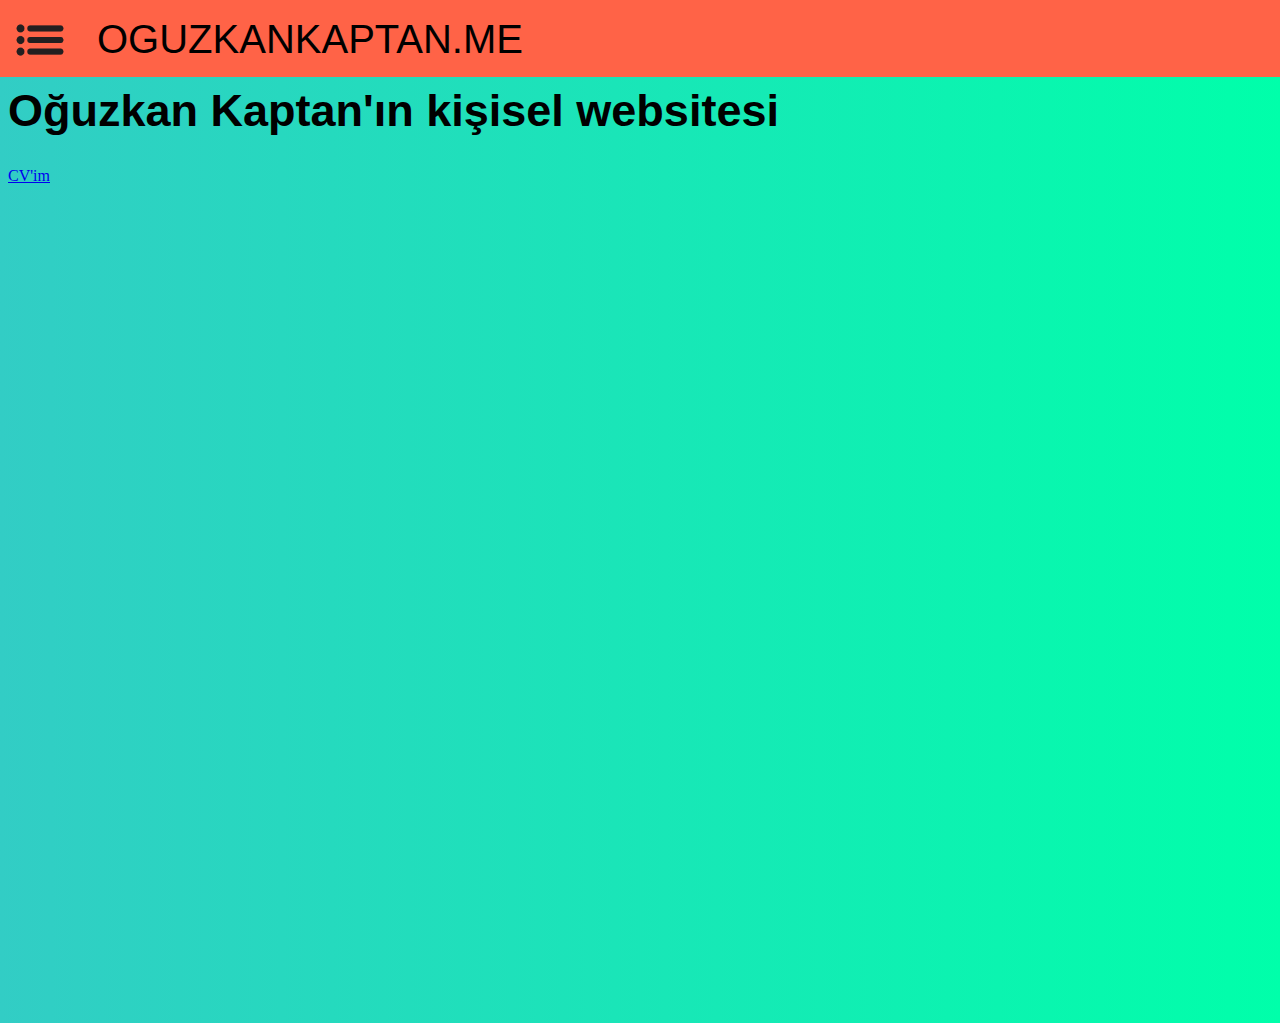
==== index.html @ 107cc8c4 "all sorts of fixes" ====
<!DOCTYPE html>
<html lang="en">
  <head>
    <meta charset="UTF-8" />
    <meta http-equiv="X-UA-Compatible" content="IE=edge" />
    <meta name="viewport" content="width=device-width, initial-scale=1.0" />
    <link href="index-style.css" rel="stylesheet" />
    <link href="sidenav-css.css" rel="stylesheet" />
    <title>Oğuzkan Kaptan</title>
  </head>

  <body>
    <nav class="header">
      <img class="menu-btn header-child" src="menu.png" />
      <a class="header-child header-text" href="index.html">OGUZKANKAPTAN.ME</a>
    </nav>

    <div class="side-nav">
      <img class="close-btn" src="close.png" />
      <a class="side-link" href="index.html">Ana Sayfa</a>
      <a class="side-link" href="cv.html">CV</a>
    </div>

    <div class="main">
      <h1>Oğuzkan Kaptan'ın kişisel websitesi</h1>

      <li>
        <a href="cv.html">CV'im</a>
      </li>
    </div>
  </body>

  <script src="sidenav.js"></script>
</html>
---- index-style.css ----
body {
  /* Background */
  height: 930px;
  background: linear-gradient(to left, rgb(0, 255, 170), rgb(50, 205, 197));
  background-size: cover;
}

h1 {
  top: 0;
  font-family: sans-serif;
  font-size: 45px;
}
---- sidenav-css.css ----
.header {
  /*background: linear-gradient(to left, rgb(0, 255, 170), rgb(50, 205, 197));*/
  background-color: tomato;
  width: 100%;
  height: 8.5%;
  position: fixed;
  top: 0;
  left: 0;
}
.header-child {
  font-size: 40px;
  float: left;
}
.header-text {
  margin: auto;
  width: 50%;
  padding: 17px;
  text-decoration: none;
  color: black;
  font-family: sans-serif;
}

.menu-btn {
  width: 80px;
  margin: auto;
  padding: 0px;
}

.side-nav {
  /* yan menü görünüşü */
  height: 100%;
  width: 0; /* JS tarafından değiştirilecek */
  position: fixed; /* yerinde durması için */
  z-index: 1; /* tepede durması için */
  top: 0;
  left: 0;
  background-color: rgb(0, 0, 0);
  overflow-x: hidden; /* scrollibng kapalı */
  padding-top: 60px; /* üstten 60 ox boşluk */
  transition: 0.5s; /* menünün geçiş süresi */
}

.side-link {
  /* yan menüdeki linkler */
  padding: 8px 8px 8px 32px;
  font-size: 35px;
  text-decoration: none; /* linkteki alt çizgiyi kaldırır */
  color: #7a7a7a;
  display: block;
  transition: 0.3s;
}

.side-link:hover {
  /* linkin üstünde fareyi tutunca */
  color: #e6e6e6;
}

.close-btn {
  display: none;
  position: fixed;
  color: white;
  top: 15px;
  left: 10px;
  width: 40px;
}

@media screen and (max-height: 450px) {
  /* boyu 450 px den küçük ekranlara özel padding için */
  .sidenav {
    padding-top: 15px;
  }
  .sidenav a {
    font-size: 18px;
  }
}

.main {
  margin-top: 85px;
}
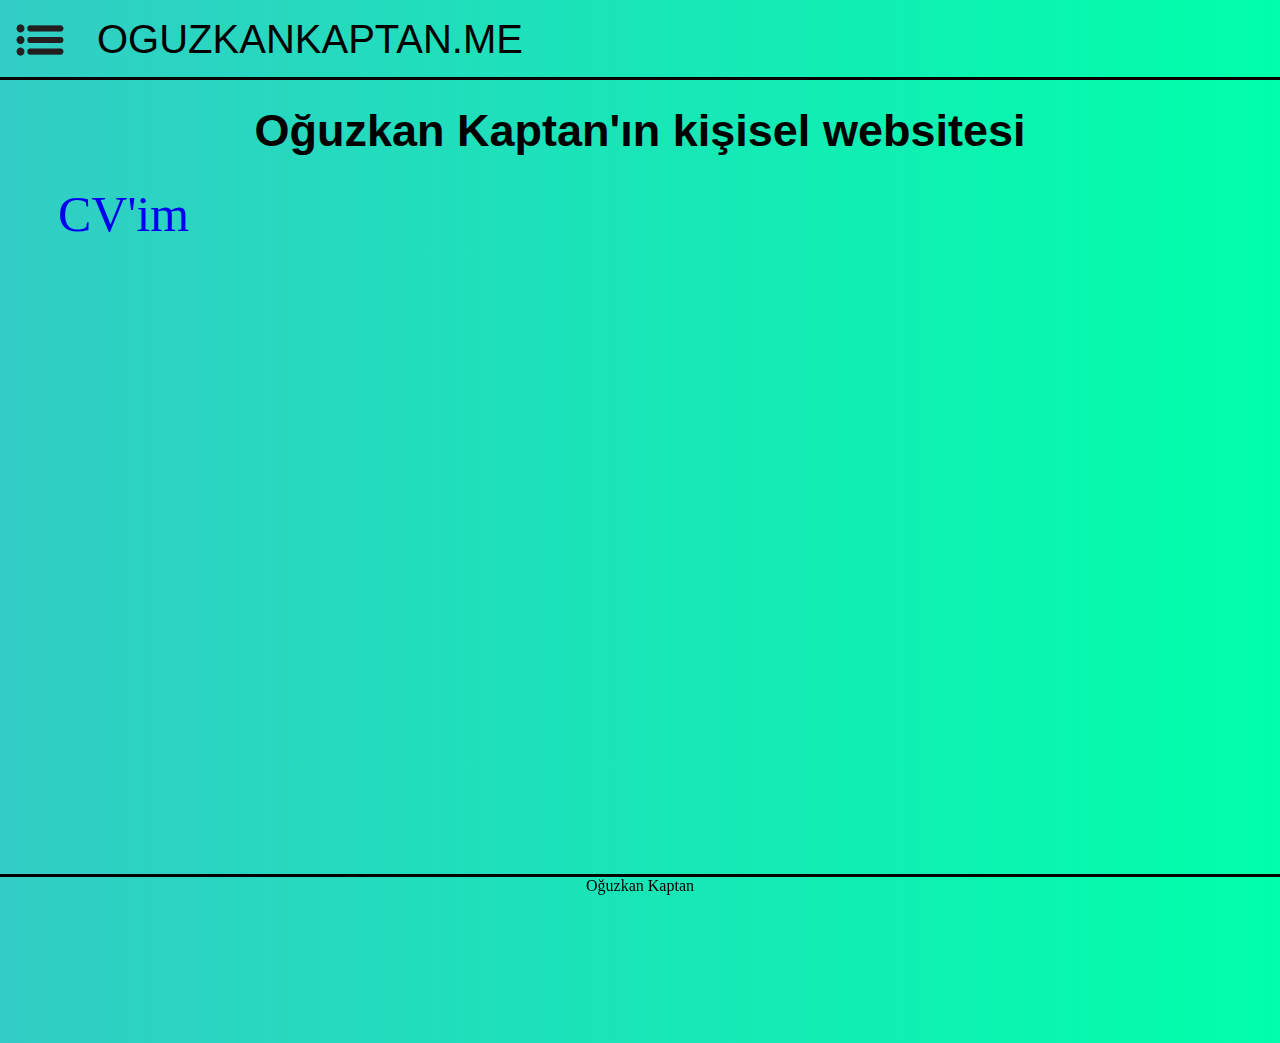
==== commit f65d489b: "css stuff" ====
--- a/index.html
+++ b/index.html
@@ -22,12 +22,13 @@
     </div>
 
     <div class="main">
-      <h1>Oğuzkan Kaptan'ın kişisel websitesi</h1>
+      <h1 class="title">Oğuzkan Kaptan'ın kişisel websitesi</h1>
 
-      <li>
-        <a href="cv.html">CV'im</a>
+      <li class="home-list">
+        <a class="home-list-text" href="cv.html">CV'im</a>
       </li>
     </div>
+    <footer class="end-footer">Oğuzkan Kaptan</footer>
   </body>
 
   <script src="sidenav.js"></script>
--- a/index-style.css
+++ b/index-style.css
@@ -10,3 +10,21 @@
   font-family: sans-serif;
   font-size: 45px;
 }
+
+.home-list {
+  padding-left: 50px;
+  list-style-type: none;
+}
+.home-list-text {
+  font-size: 50px;
+  text-decoration: none;
+}
+
+.title {
+  font-style: bold;
+  margin-top: 105px;
+  width: 100%;
+  height: 50px;
+  display: flex;
+  justify-content: center;
+}
--- a/sidenav-css.css
+++ b/sidenav-css.css
@@ -1,6 +1,6 @@
 .header {
-  /*background: linear-gradient(to left, rgb(0, 255, 170), rgb(50, 205, 197));*/
-  background-color: tomato;
+  border-bottom: 3px solid black;
+  background: linear-gradient(to left, rgb(0, 255, 170), rgb(50, 205, 197));
   width: 100%;
   height: 8.5%;
   position: fixed;
@@ -75,5 +75,16 @@
 }
 
 .main {
-  margin-top: 85px;
+  margin-top: 95px;
 }
+
+.end-footer {
+  border-top: 3px solid black;
+  position: fixed;
+  left: 0;
+  bottom: 0;
+  margin-bottom: 5px;
+  width: 100%;
+  display: flex;
+  justify-content: center;
+}
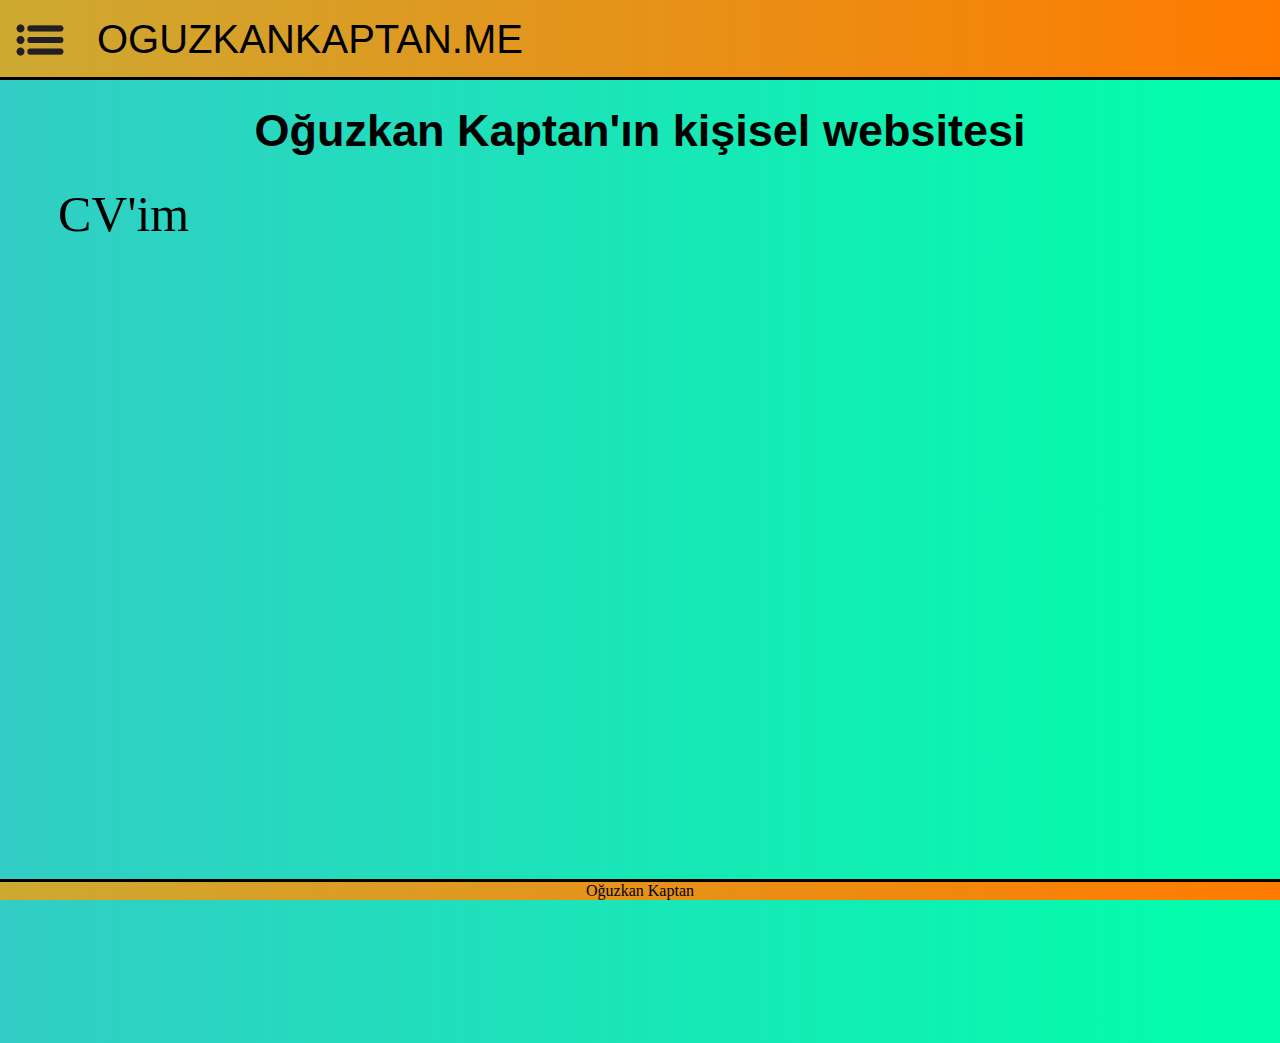
==== commit c7262518: "js updates" ====
--- a/index.html
+++ b/index.html
@@ -24,9 +24,9 @@
     <div class="main">
       <h1 class="title">Oğuzkan Kaptan'ın kişisel websitesi</h1>
 
-      <li class="home-list">
+      <ol class="home-list">
         <a class="home-list-text" href="cv.html">CV'im</a>
-      </li>
+      </ol>
     </div>
     <footer class="end-footer">Oğuzkan Kaptan</footer>
   </body>
--- a/index-style.css
+++ b/index-style.css
@@ -18,6 +18,13 @@
 .home-list-text {
   font-size: 50px;
   text-decoration: none;
+  color: black;
+}
+
+.home-list-text:hover {
+  font-size: 50px;
+  text-decoration: none;
+  color: rgb(51, 51, 51);
 }
 
 .title {
--- a/sidenav-css.css
+++ b/sidenav-css.css
@@ -1,6 +1,6 @@
 .header {
   border-bottom: 3px solid black;
-  background: linear-gradient(to left, rgb(0, 255, 170), rgb(50, 205, 197));
+  background: linear-gradient(to left, rgb(255, 123, 0), rgb(205, 169, 50));
   width: 100%;
   height: 8.5%;
   position: fixed;
@@ -80,10 +80,10 @@
 
 .end-footer {
   border-top: 3px solid black;
+  background: linear-gradient(to left, rgb(255, 123, 0), rgb(205, 169, 50));
   position: fixed;
   left: 0;
   bottom: 0;
-  margin-bottom: 5px;
   width: 100%;
   display: flex;
   justify-content: center;
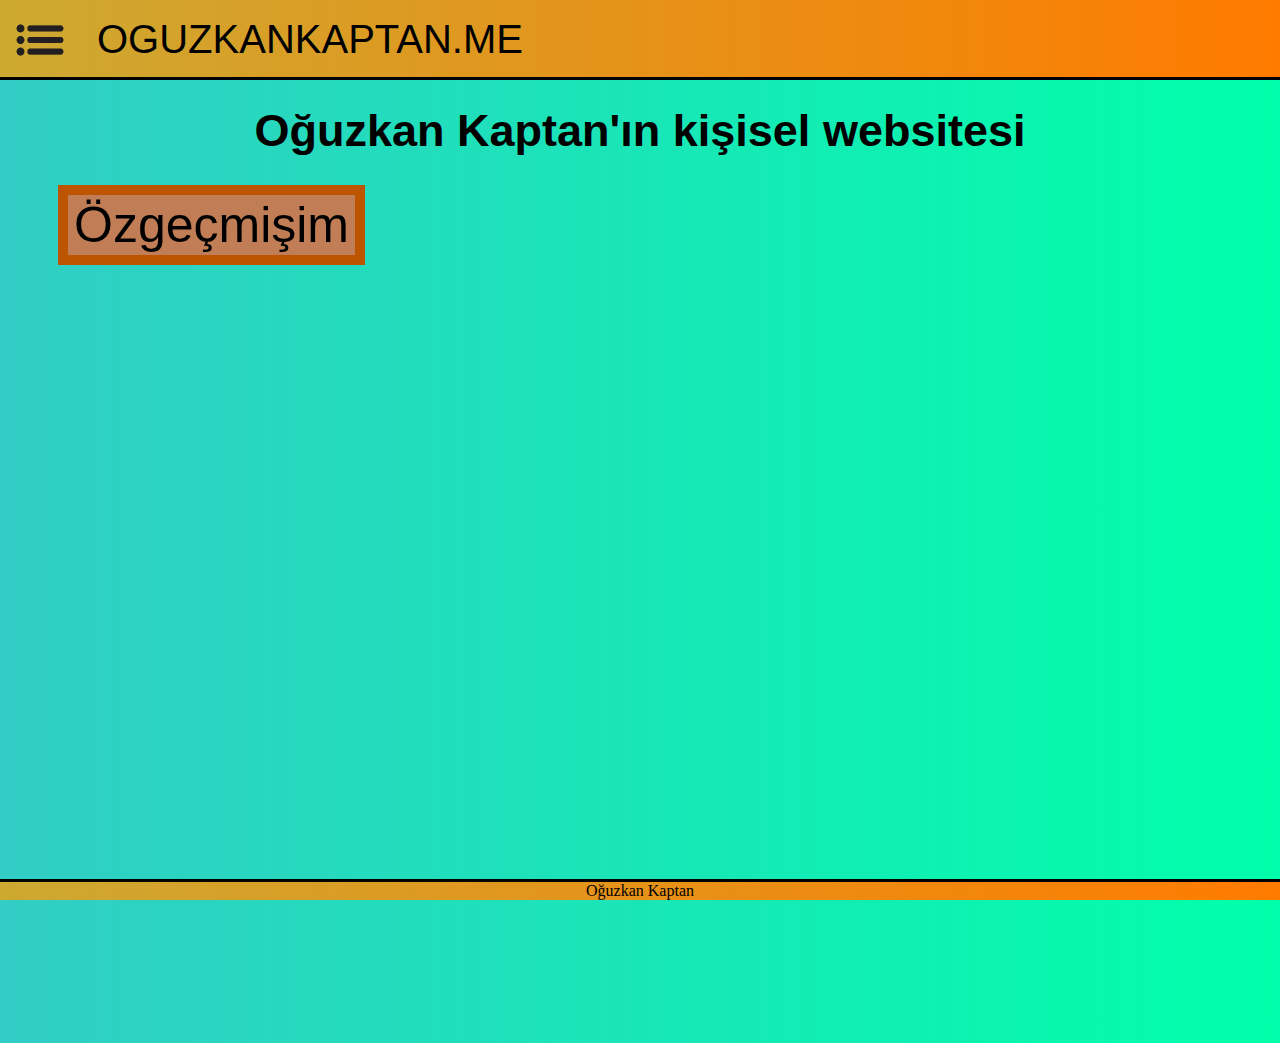
==== commit d21a7365: "cv done?" ====
--- a/index.html
+++ b/index.html
@@ -25,7 +25,9 @@
       <h1 class="title">Oğuzkan Kaptan'ın kişisel websitesi</h1>
 
       <ol class="home-list">
-        <a class="home-list-text" href="cv.html">CV'im</a>
+        <a class="home-list-text" href="cv.html"
+          ><button class="home-btn">Özgeçmişim</button></a
+        >
       </ol>
     </div>
     <footer class="end-footer">Oğuzkan Kaptan</footer>
--- a/index-style.css
+++ b/index-style.css
@@ -15,13 +15,14 @@
   padding-left: 50px;
   list-style-type: none;
 }
-.home-list-text {
+.home-btn {
   font-size: 50px;
   text-decoration: none;
-  color: black;
+  border: 10px solid rgb(189, 85, 0);
+  background-color: rgb(192, 125, 86);
 }
 
-.home-list-text:hover {
+.home-btn:hover {
   font-size: 50px;
   text-decoration: none;
   color: rgb(51, 51, 51);
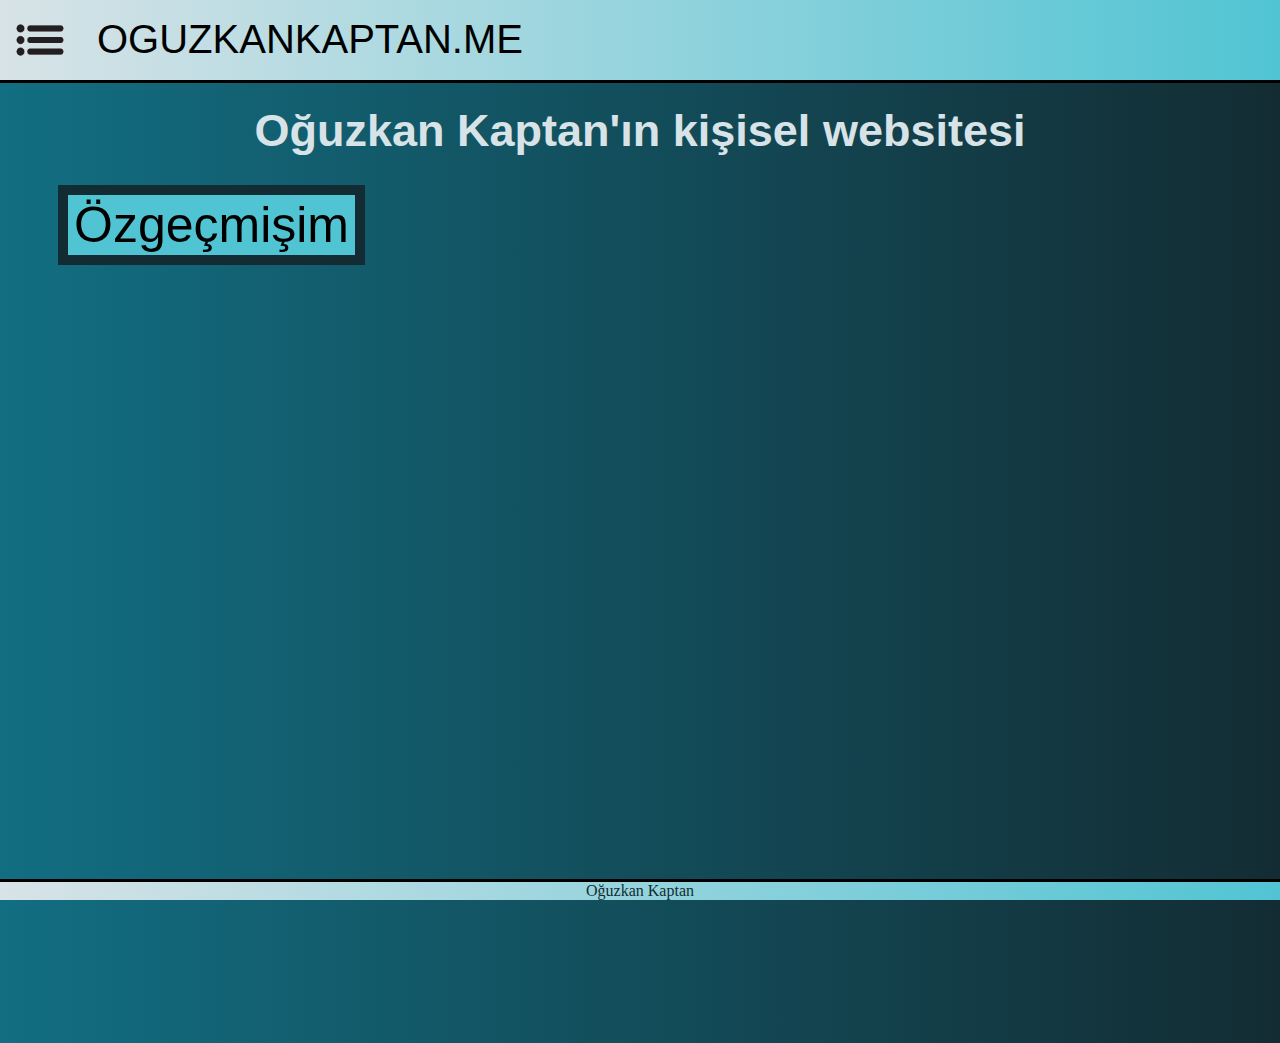
==== commit 35037812: "resimler dosyasına koyuldu" ====
--- a/index.html
+++ b/index.html
@@ -11,12 +11,12 @@
 
   <body>
     <nav class="header">
-      <img class="menu-btn header-child" src="menu.png" />
+      <img class="menu-btn header-child" src="images/menu.png" />
       <a class="header-child header-text" href="index.html">OGUZKANKAPTAN.ME</a>
     </nav>
 
     <div class="side-nav">
-      <img class="close-btn" src="close.png" />
+      <img class="close-btn" src="images/close.png" />
       <a class="side-link" href="index.html">Ana Sayfa</a>
       <a class="side-link" href="cv.html">CV</a>
     </div>
--- a/index-style.css
+++ b/index-style.css
@@ -1,7 +1,8 @@
 body {
   /* Background */
   height: 930px;
-  background: linear-gradient(to left, rgb(0, 255, 170), rgb(50, 205, 197));
+  color: #d8e3e7;
+  background: linear-gradient(to left, #132c33, #126e82);
   background-size: cover;
 }
 
@@ -18,8 +19,8 @@
 .home-btn {
   font-size: 50px;
   text-decoration: none;
-  border: 10px solid rgb(189, 85, 0);
-  background-color: rgb(192, 125, 86);
+  border: 10px solid #132c33;
+  background-color: #51c4d3;
 }
 
 .home-btn:hover {
--- a/sidenav-css.css
+++ b/sidenav-css.css
@@ -1,8 +1,8 @@
 .header {
   border-bottom: 3px solid black;
-  background: linear-gradient(to left, rgb(255, 123, 0), rgb(205, 169, 50));
+  background: linear-gradient(to right, #d8e3e7, #51c4d3);
   width: 100%;
-  height: 8.5%;
+  height: 80px;
   position: fixed;
   top: 0;
   left: 0;
@@ -34,7 +34,7 @@
   z-index: 1; /* tepede durması için */
   top: 0;
   left: 0;
-  background-color: rgb(0, 0, 0);
+  background-color: #132c33;
   overflow-x: hidden; /* scrollibng kapalı */
   padding-top: 60px; /* üstten 60 ox boşluk */
   transition: 0.5s; /* menünün geçiş süresi */
@@ -80,7 +80,8 @@
 
 .end-footer {
   border-top: 3px solid black;
-  background: linear-gradient(to left, rgb(255, 123, 0), rgb(205, 169, 50));
+  background: linear-gradient(to right, #d8e3e7, #51c4d3);
+  color: #132c33;
   position: fixed;
   left: 0;
   bottom: 0;
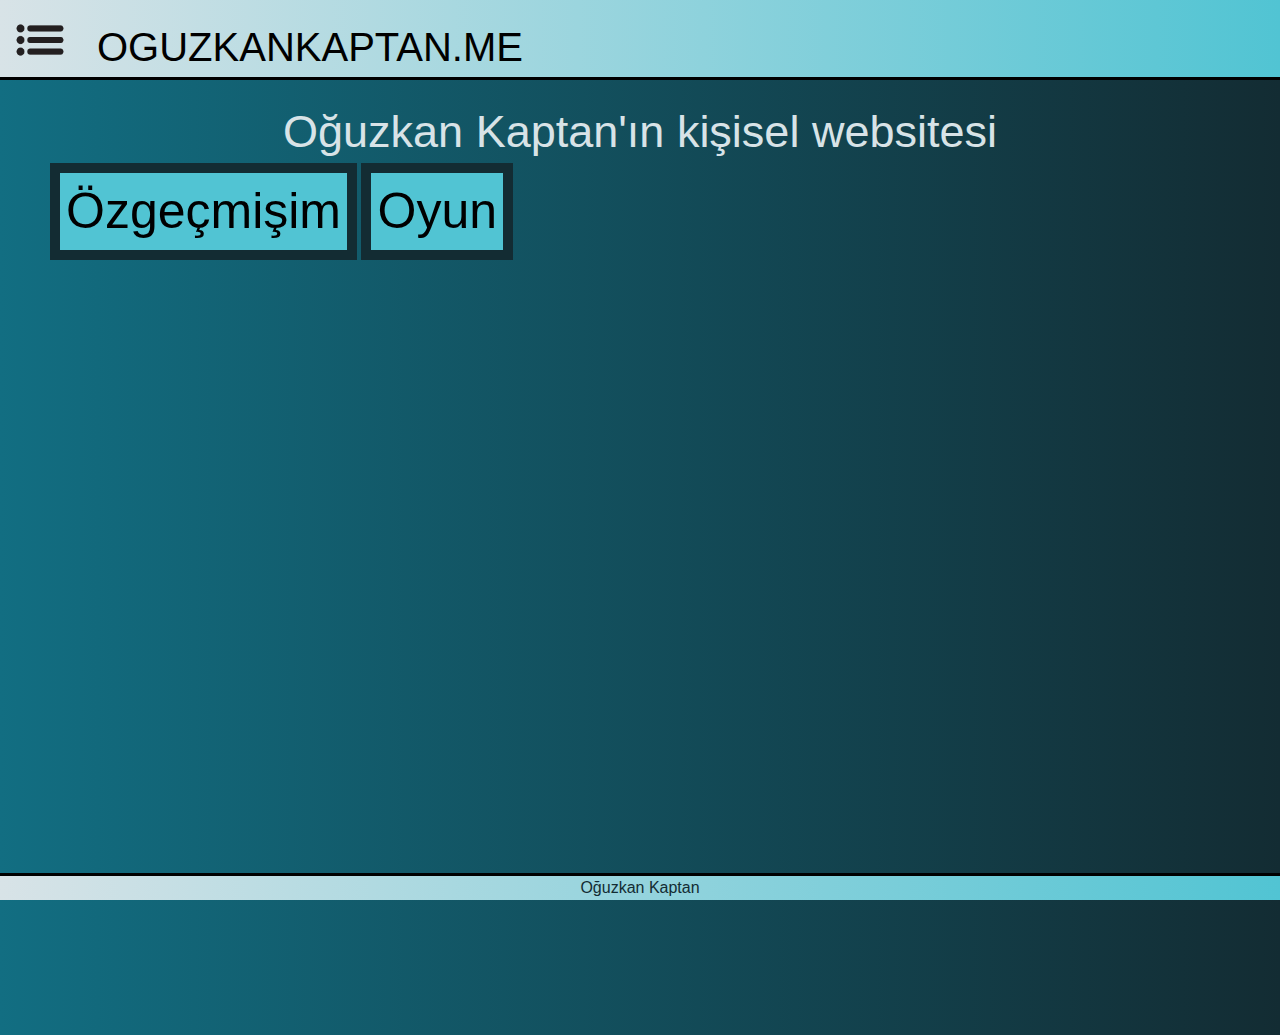
==== commit aae5ccad: "Game Added" ====
--- a/index.html
+++ b/index.html
@@ -4,8 +4,9 @@
     <meta charset="UTF-8" />
     <meta http-equiv="X-UA-Compatible" content="IE=edge" />
     <meta name="viewport" content="width=device-width, initial-scale=1.0" />
-    <link href="index-style.css" rel="stylesheet" />
-    <link href="sidenav-css.css" rel="stylesheet" />
+    <link href="CSS/bootstrap.css" rel="stylesheet" />
+    <link href="CSS/index-style.css" rel="stylesheet" />
+    <link href="CSS/sidenav-css.css" rel="stylesheet" />
     <title>Oğuzkan Kaptan</title>
   </head>
 
@@ -18,7 +19,8 @@
     <div class="side-nav">
       <img class="close-btn" src="images/close.png" />
       <a class="side-link" href="index.html">Ana Sayfa</a>
-      <a class="side-link" href="cv.html">CV</a>
+      <a class="side-link" href="cv.html">Özgeçmişim</a>
+      <a class="side-link" href="game.html">Oyun</a>
     </div>
 
     <div class="main">
@@ -28,10 +30,14 @@
         <a class="home-list-text" href="cv.html"
           ><button class="home-btn">Özgeçmişim</button></a
         >
+        <a class="home-list-text" href="game.html"
+          ><button class="home-btn">Oyun</button></a
+        >
       </ol>
     </div>
     <footer class="end-footer">Oğuzkan Kaptan</footer>
   </body>
 
-  <script src="sidenav.js"></script>
+  <script src="JS/sidenav.js"></script>
+  <script src="JS/game.js"></script>
 </html>
--- a/CSS/index-style.css
+++ b/CSS/index-style.css
@@ -0,0 +1,39 @@
+body {
+  /* Background */
+  height: 930px;
+  color: #d8e3e7;
+  background: linear-gradient(to left, #132c33, #126e82);
+  background-size: cover;
+}
+
+h1 {
+  top: 0;
+  font-family: sans-serif;
+  font-size: 45px;
+}
+
+.home-list {
+  padding-left: 50px;
+  list-style-type: none;
+}
+.home-btn {
+  font-size: 50px;
+  text-decoration: none;
+  border: 10px solid #132c33;
+  background-color: #51c4d3;
+}
+
+.home-btn:hover {
+  font-size: 50px;
+  text-decoration: none;
+  color: rgb(51, 51, 51);
+}
+
+.title {
+  font-style: bold;
+  margin-top: 105px;
+  width: 100%;
+  height: 50px;
+  display: flex;
+  justify-content: center;
+}
--- a/CSS/sidenav-css.css
+++ b/CSS/sidenav-css.css
@@ -0,0 +1,92 @@
+.header {
+  border-bottom: 3px solid black;
+  background: linear-gradient(to right, #d8e3e7, #51c4d3);
+  width: 100%;
+  height: 80px;
+  position: fixed;
+  z-index: 999;
+  top: 0;
+  left: 0;
+}
+.header-child {
+  font-size: 40px;
+  float: left;
+}
+.header-text {
+  margin: auto;
+  width: 50%;
+  padding: 17px;
+  text-decoration: none;
+  color: black;
+  font-family: sans-serif;
+}
+
+.menu-btn {
+  width: 80px;
+  margin: auto;
+  padding: 0px;
+}
+
+.side-nav {
+  /* yan menü görünüşü */
+  height: 100%;
+  width: 0; /* JS tarafından değiştirilecek */
+  position: fixed; /* yerinde durması için */
+  z-index: 1; /* tepede durması için */
+  top: 0;
+  left: 0;
+  background-color: #132c33;
+  overflow-x: hidden; /* scrollibng kapalı */
+  padding-top: 60px; /* üstten 60 ox boşluk */
+  transition: 0.5s; /* menünün geçiş süresi */
+}
+
+.side-link {
+  /* yan menüdeki linkler */
+  padding: 8px 8px 8px 32px;
+  font-size: 35px;
+  text-decoration: none; /* linkteki alt çizgiyi kaldırır */
+  color: #7a7a7a;
+  display: block;
+  transition: 0.3s;
+}
+
+.side-link:hover {
+  /* linkin üstünde fareyi tutunca */
+  color: #e6e6e6;
+}
+
+.close-btn {
+  display: none;
+  position: fixed;
+  color: white;
+  top: 15px;
+  left: 10px;
+  width: 40px;
+}
+
+@media screen and (max-height: 450px) {
+  /* boyu 450 px den küçük ekranlara özel padding için */
+  .sidenav {
+    padding-top: 15px;
+  }
+  .sidenav a {
+    font-size: 18px;
+  }
+}
+
+.main {
+  margin-top: 95px;
+}
+
+.end-footer {
+  border-top: 3px solid black;
+  background: linear-gradient(to right, #d8e3e7, #51c4d3);
+  color: #132c33;
+  position: fixed;
+  left: 0;
+  bottom: 0;
+  width: 100%;
+  display: flex;
+  justify-content: center;
+}
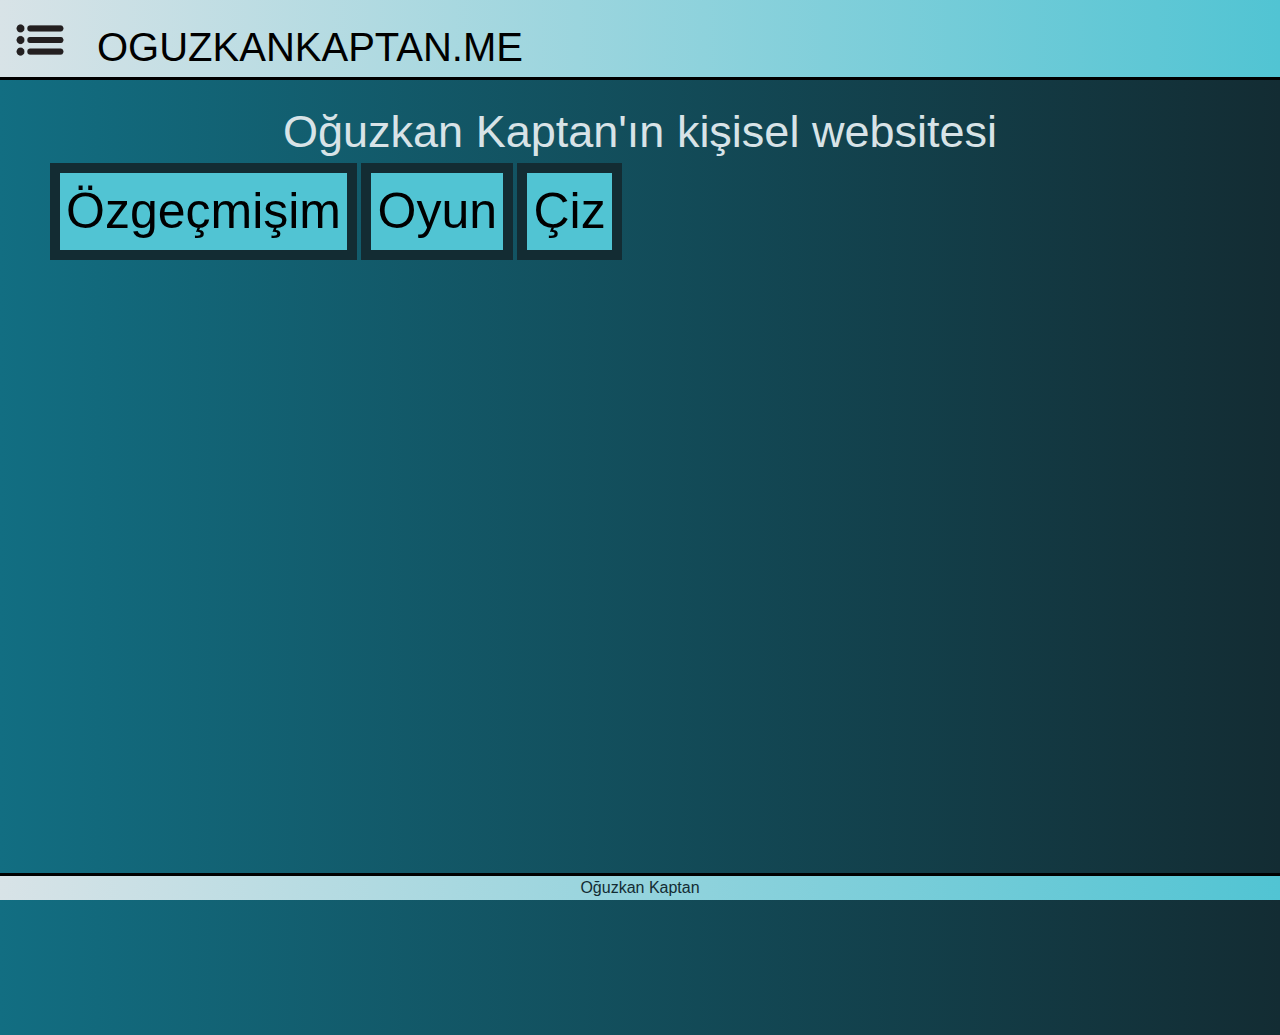
==== commit 66cfeaad: "added drawing page properly" ====
--- a/index.html
+++ b/index.html
@@ -11,19 +11,22 @@
   </head>
 
   <body>
-    <nav class="header">
-      <img class="menu-btn header-child" src="images/menu.png" />
-      <a class="header-child header-text" href="index.html">OGUZKANKAPTAN.ME</a>
+    <nav id="header">
+      <img id="menu-btn" class="header-child" src="images/menu.png" />
+      <a id="header-text" class="header-child" href="index.html"
+        >OGUZKANKAPTAN.ME</a
+      >
     </nav>
 
-    <div class="side-nav">
-      <img class="close-btn" src="images/close.png" />
+    <div id="side-nav">
+      <img id="close-btn" src="images/close.png" />
       <a class="side-link" href="index.html">Ana Sayfa</a>
       <a class="side-link" href="cv.html">Özgeçmişim</a>
       <a class="side-link" href="game.html">Oyun</a>
+      <a class="side-link" href="drawingPage.html">Çiz</a>
     </div>
 
-    <div class="main">
+    <main>
       <h1 class="title">Oğuzkan Kaptan'ın kişisel websitesi</h1>
 
       <ol class="home-list">
@@ -33,11 +36,13 @@
         <a class="home-list-text" href="game.html"
           ><button class="home-btn">Oyun</button></a
         >
+        <a class="home-list-text" href="drawingPage.html"
+          ><button class="home-btn">Çiz</button></a
+        >
       </ol>
-    </div>
-    <footer class="end-footer">Oğuzkan Kaptan</footer>
+    </main>
+    <footer id="end-footer">Oğuzkan Kaptan</footer>
   </body>
 
   <script src="JS/sidenav.js"></script>
-  <script src="JS/game.js"></script>
 </html>
--- a/CSS/sidenav-css.css
+++ b/CSS/sidenav-css.css
@@ -1,10 +1,10 @@
-.header {
+#header {
   border-bottom: 3px solid black;
   background: linear-gradient(to right, #d8e3e7, #51c4d3);
   width: 100%;
   height: 80px;
   position: fixed;
-  z-index: 999;
+  z-index: 1;
   top: 0;
   left: 0;
 }
@@ -12,7 +12,7 @@
   font-size: 40px;
   float: left;
 }
-.header-text {
+#header-text {
   margin: auto;
   width: 50%;
   padding: 17px;
@@ -21,18 +21,18 @@
   font-family: sans-serif;
 }
 
-.menu-btn {
+#menu-btn {
   width: 80px;
   margin: auto;
   padding: 0px;
 }
 
-.side-nav {
+#side-nav {
   /* yan menü görünüşü */
   height: 100%;
   width: 0; /* JS tarafından değiştirilecek */
   position: fixed; /* yerinde durması için */
-  z-index: 1; /* tepede durması için */
+  z-index: 2; /* tepede durması için */
   top: 0;
   left: 0;
   background-color: #132c33;
@@ -56,7 +56,7 @@
   color: #e6e6e6;
 }
 
-.close-btn {
+#close-btn {
   display: none;
   position: fixed;
   color: white;
@@ -75,11 +75,11 @@
   }
 }
 
-.main {
+main {
   margin-top: 95px;
 }
 
-.end-footer {
+#end-footer {
   border-top: 3px solid black;
   background: linear-gradient(to right, #d8e3e7, #51c4d3);
   color: #132c33;
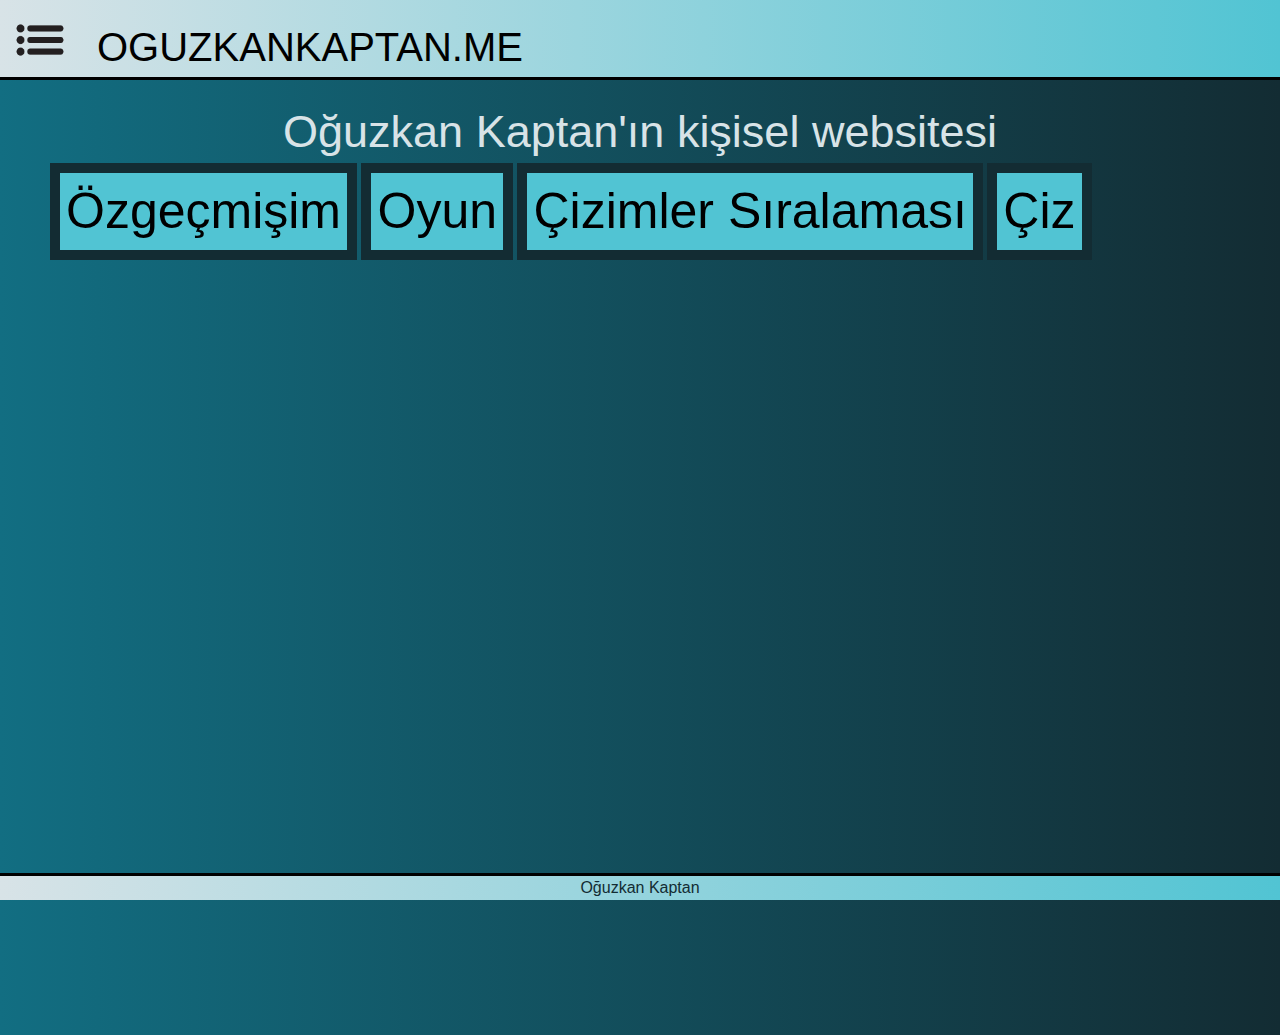
==== commit fb4611ba: "api connection" ====
--- a/index.html
+++ b/index.html
@@ -23,6 +23,7 @@
       <a class="side-link" href="index.html">Ana Sayfa</a>
       <a class="side-link" href="cv.html">Özgeçmişim</a>
       <a class="side-link" href="game.html">Oyun</a>
+      <a class="side-link" href="drawingMainPage.html">Çizimler Sıralaması</a>
       <a class="side-link" href="drawingPage.html">Çiz</a>
     </div>
 
@@ -36,6 +37,9 @@
         <a class="home-list-text" href="game.html"
           ><button class="home-btn">Oyun</button></a
         >
+        <a class="home-list-text" href="drawingMainPage.html"
+          ><button class="home-btn">Çizimler Sıralaması</button></a
+        >
         <a class="home-list-text" href="drawingPage.html"
           ><button class="home-btn">Çiz</button></a
         >
